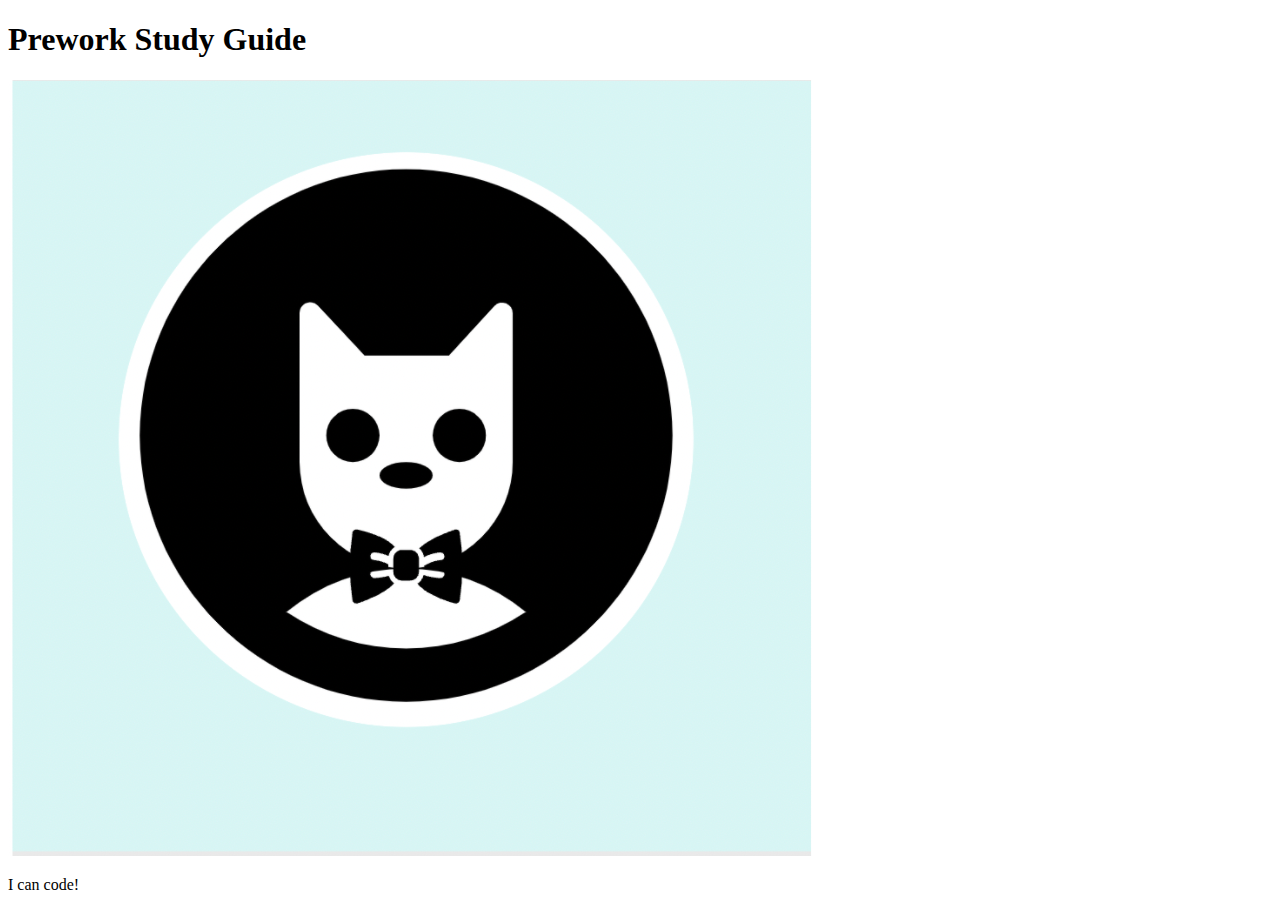
==== prework-study-guide/index.html @ 0e22f93f "add starter code" ====
<!DOCTYPE html>
<html lang="en">
  <head>
    <meta charset="UTF-8" />
    <meta http-equiv="X-UA-Compatible" content="IE=edge" />
    <meta name="viewport" content="width=device-width, initial-scale=1.0" />
    <title>Prework Study Guide</title>
  </head>
  <body>
    <header id="top">
      <h1>Prework Study Guide</h1>
      <img src="./assets/bowtie-cat.png" alt="Profile image of cat wearing a bow tie." />
    </header>
    <main>
      <!-- Student code goes here -->
    </main>

    <footer>
      <p>I can code!</p>
    </footer>
  </body>
</html>
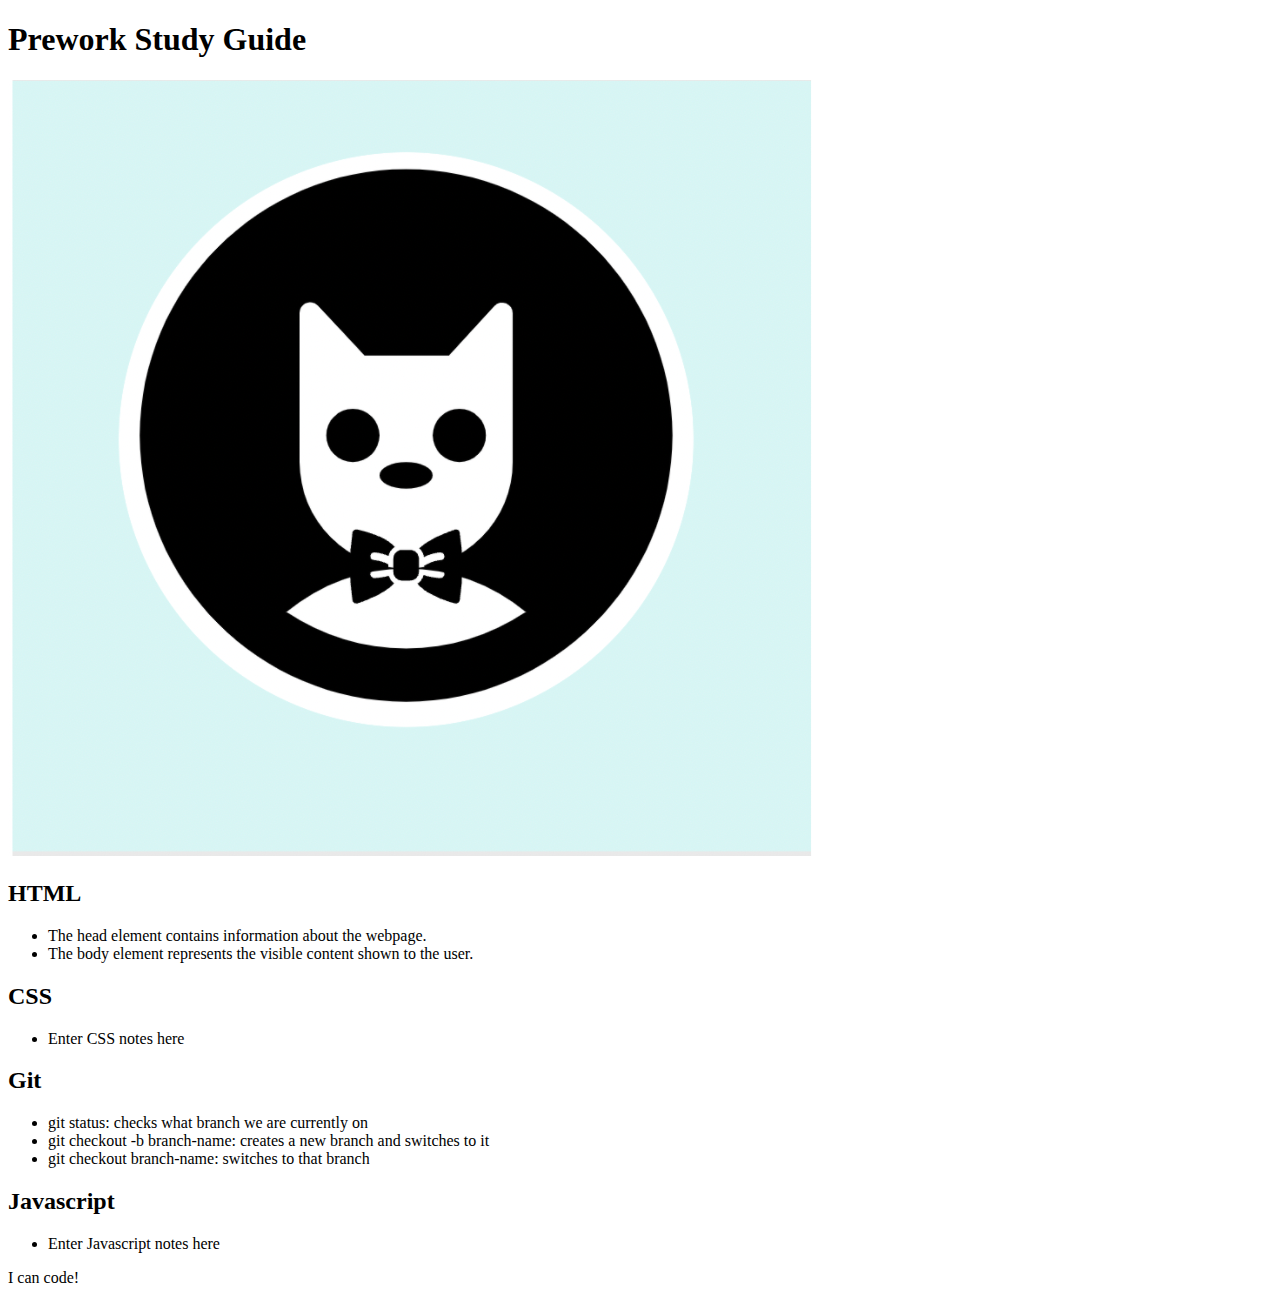
==== commit 9e88e639: "added code to HTML file" ====
--- a/prework-study-guide/index.html
+++ b/prework-study-guide/index.html
@@ -12,7 +12,41 @@
       <img src="./assets/bowtie-cat.png" alt="Profile image of cat wearing a bow tie." />
     </header>
     <main>
-      <!-- Student code goes here -->
+      <section class="card" id="html-section">
+        <h2>HTML</h2>
+        <ul>
+          <li>The head element contains information about the webpage.</li>
+          <li>The body element represents the visible content shown to the user.</li>
+        </ul>
+
+      </section>
+
+      <section class="card" id="css-section">
+        <h2>CSS</h2>
+        <ul>
+          <li>Enter CSS notes here</li>
+        </ul>
+
+      </section>
+
+      <section class="card" id="git-section">
+        <h2>Git</h2>
+        <ul>
+          <li>git status: checks what branch we are currently on</li>
+          <li>git checkout -b branch-name: creates a new branch and switches to it</li>
+          <li>git checkout branch-name: switches to that branch</li>
+        </ul>
+
+      </section>
+
+      <section class="card" id="javascript-section">
+        <h2>Javascript</h2>
+        <ul>
+          <li>Enter Javascript notes here</li>
+        </ul>
+
+      </section>
+  
     </main>
 
     <footer>
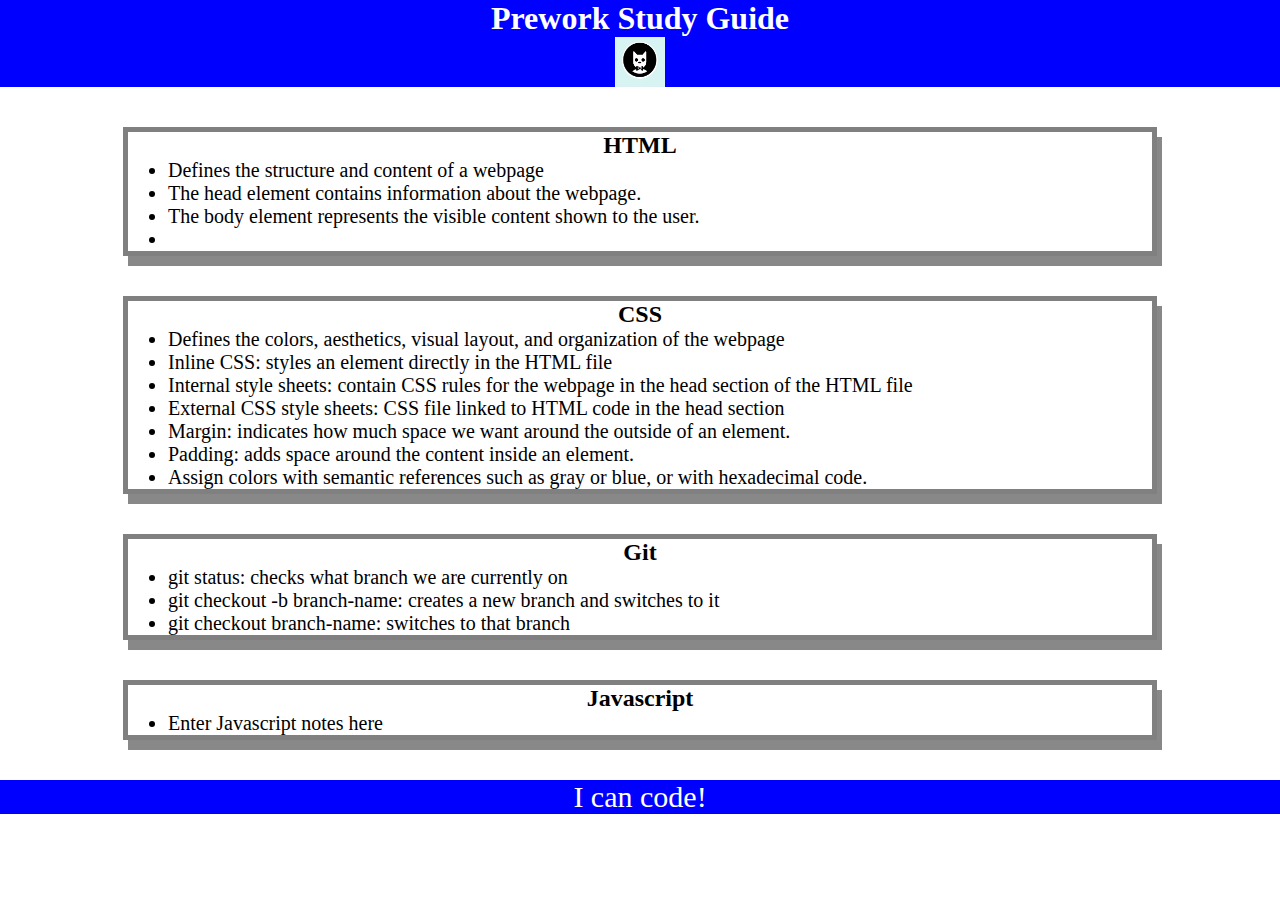
==== commit fc982465: "added CSS to project" ====
--- a/prework-study-guide/index.html
+++ b/prework-study-guide/index.html
@@ -4,6 +4,7 @@
     <meta charset="UTF-8" />
     <meta http-equiv="X-UA-Compatible" content="IE=edge" />
     <meta name="viewport" content="width=device-width, initial-scale=1.0" />
+    <link rel="stylesheet" href="./assets/style.css">
     <title>Prework Study Guide</title>
   </head>
   <body>
@@ -15,8 +16,10 @@
       <section class="card" id="html-section">
         <h2>HTML</h2>
         <ul>
+          <li>Defines the structure and content of a webpage</li>
           <li>The head element contains information about the webpage.</li>
           <li>The body element represents the visible content shown to the user.</li>
+          <li></li>
         </ul>
 
       </section>
@@ -24,7 +27,14 @@
       <section class="card" id="css-section">
         <h2>CSS</h2>
         <ul>
-          <li>Enter CSS notes here</li>
+          <li>Defines the colors, aesthetics, visual layout, and organization of the webpage</li>
+          <li>Inline CSS: styles an element directly in the HTML file</li>
+          <li>Internal style sheets: contain CSS rules for the webpage in the head section of the HTML file</li>
+          <li>External CSS style sheets: CSS file linked to HTML code in the head section</li>
+          <li>Margin: indicates how much space we want around the outside of an element.</li>
+          <li>Padding: adds space around the content inside an element.</li>
+          <li>Assign colors with semantic references such as gray or blue, or with hexadecimal code.</li>
+
         </ul>
 
       </section>
--- a/prework-study-guide/assets/style.css
+++ b/prework-study-guide/assets/style.css
@@ -0,0 +1,37 @@
+* {
+    margin: 0;
+    padding: 0;
+}
+header,
+footer {
+        width: 100%
+        height: 120px;
+        background-color: blue;
+        color: white;
+    }
+h1,
+h2 {
+        text-align: center;
+    }
+img{
+        display: block;
+        height: 50px;
+        width: 50px;
+        margin-left: auto;
+        margin-right: auto;
+    }
+ul{
+        padding-left: 40px;
+        font-size: 20px;
+    }
+p{
+        text-align:center;
+        font-size: 30px;
+    }
+.card {
+    width: 80%;
+    margin: 40px auto;
+    border: 5px solid gray;
+    box-shadow: 5px 10px #888888;
+    
+}    
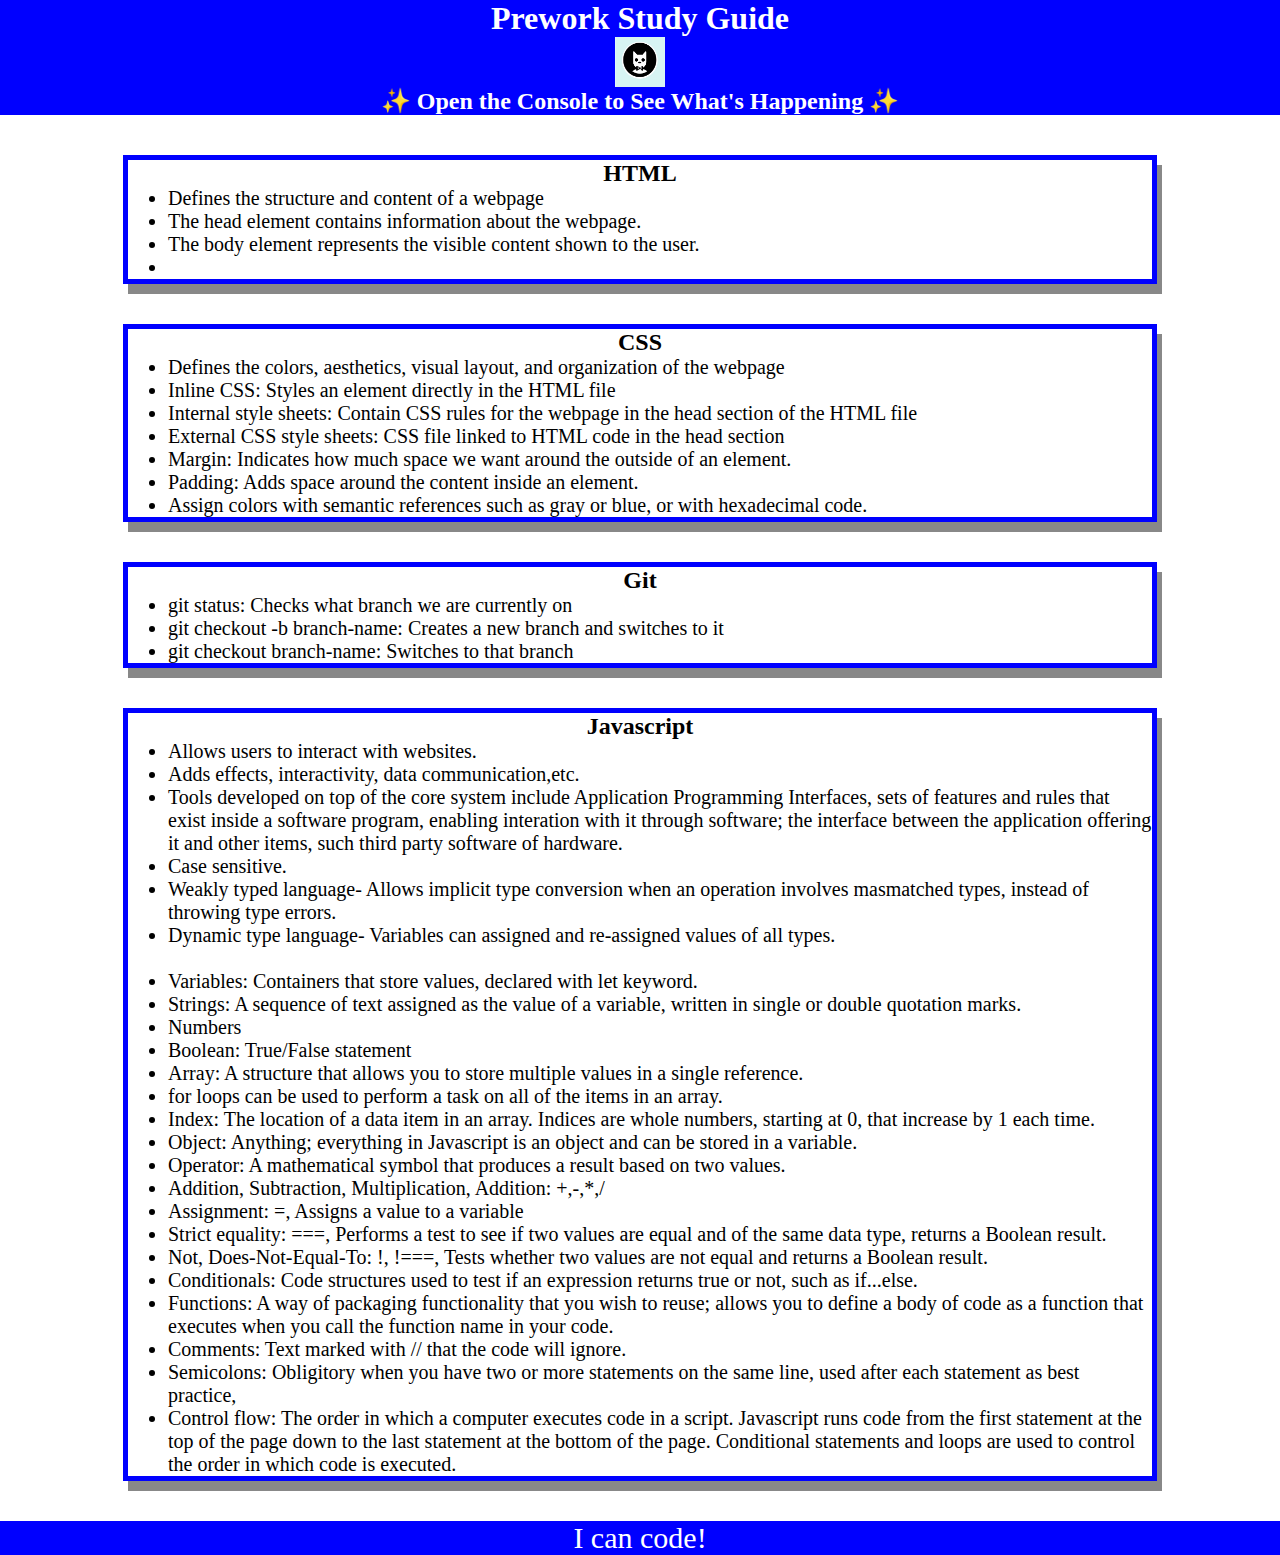
==== commit d35fdc04: "added for loop to log topics" ====
--- a/prework-study-guide/index.html
+++ b/prework-study-guide/index.html
@@ -11,6 +11,7 @@
     <header id="top">
       <h1>Prework Study Guide</h1>
       <img src="./assets/bowtie-cat.png" alt="Profile image of cat wearing a bow tie." />
+      <h2>✨ Open the Console to See What's Happening ✨</h2>
     </header>
     <main>
       <section class="card" id="html-section">
@@ -28,11 +29,11 @@
         <h2>CSS</h2>
         <ul>
           <li>Defines the colors, aesthetics, visual layout, and organization of the webpage</li>
-          <li>Inline CSS: styles an element directly in the HTML file</li>
-          <li>Internal style sheets: contain CSS rules for the webpage in the head section of the HTML file</li>
+          <li>Inline CSS: Styles an element directly in the HTML file</li>
+          <li>Internal style sheets: Contain CSS rules for the webpage in the head section of the HTML file</li>
           <li>External CSS style sheets: CSS file linked to HTML code in the head section</li>
-          <li>Margin: indicates how much space we want around the outside of an element.</li>
-          <li>Padding: adds space around the content inside an element.</li>
+          <li>Margin: Indicates how much space we want around the outside of an element.</li>
+          <li>Padding: Adds space around the content inside an element.</li>
           <li>Assign colors with semantic references such as gray or blue, or with hexadecimal code.</li>
 
         </ul>
@@ -42,9 +43,9 @@
       <section class="card" id="git-section">
         <h2>Git</h2>
         <ul>
-          <li>git status: checks what branch we are currently on</li>
-          <li>git checkout -b branch-name: creates a new branch and switches to it</li>
-          <li>git checkout branch-name: switches to that branch</li>
+          <li>git status: Checks what branch we are currently on</li>
+          <li>git checkout -b branch-name: Creates a new branch and switches to it</li>
+          <li>git checkout branch-name: Switches to that branch</li>
         </ul>
 
       </section>
@@ -52,7 +53,34 @@
       <section class="card" id="javascript-section">
         <h2>Javascript</h2>
         <ul>
-          <li>Enter Javascript notes here</li>
+          <li>Allows users to interact with websites.</li>
+          <li>Adds effects, interactivity, data communication,etc.</li>
+          <li>Tools developed on top of the core system include Application Programming Interfaces, sets of features and rules that exist inside a software program, enabling interation with it through software; the interface between the application offering it and other items, such third party software of hardware.</li>
+          <li>Case sensitive.</li>
+          <li>Weakly typed language- Allows implicit type conversion when an operation involves masmatched types, instead of throwing type errors.</li>
+          <li>Dynamic type language- Variables can assigned and re-assigned values of all types.</li>
+        </br>
+          <li>Variables: Containers that store values, declared with let keyword.</li>
+          <li>Strings: A sequence of text assigned as the value of a variable, written in single or double quotation marks.</li>
+          <li>Numbers</li>
+          <li>Boolean: True/False statement</li>
+          <li>Array: A structure that allows you to store multiple values in a single reference.</li>
+          <li>for loops can be used to perform a task on all of the items in an array.</li>
+          <li>Index: The location of a data item in an array. Indices are whole numbers, starting at 0, that increase by 1 each time.</li>
+          <li>Object: Anything; everything in Javascript is an object and can be stored in a variable.</li>
+          <li>Operator: A mathematical symbol that produces a result based on two values.</li>
+          <li>Addition, Subtraction, Multiplication, Addition: +,-,*,/</li>
+          <li>Assignment: =, Assigns a value to a variable</li>
+          <li>Strict equality: ===, Performs a test to see if two values are equal and of the same data type, returns a Boolean result.</li>
+          <li>Not, Does-Not-Equal-To: !, !===, Tests whether two values are not equal and returns a Boolean result.</li>
+          <li>Conditionals: Code structures used to test if an expression returns true or not, such as if...else.</li>
+          <li>Functions: A way of packaging functionality that you wish to reuse; allows you to define a body of code as a function that executes when you call the function name in your code.</li>
+          
+          <li>Comments: Text marked with // that the code will ignore.</li>
+
+          <li>Semicolons: Obligitory when you have two or more statements on the same line, used after each statement as best practice, </li>
+          
+          <li>Control flow: The order in which a computer executes code in a script. Javascript runs code from the first statement at the top of the page down to the last statement at the bottom of the page. Conditional statements and loops are used to control the order in which code is executed.</li>
         </ul>
 
       </section>
@@ -62,5 +90,6 @@
     <footer>
       <p>I can code!</p>
     </footer>
+    <script src="./assets/script.js"></script>
   </body>
 </html>
--- a/prework-study-guide/assets/style.css
+++ b/prework-study-guide/assets/style.css
@@ -31,7 +31,7 @@
 .card {
     width: 80%;
     margin: 40px auto;
-    border: 5px solid gray;
+    border: 5px solid blue;
     box-shadow: 5px 10px #888888;
-    
+
 }    
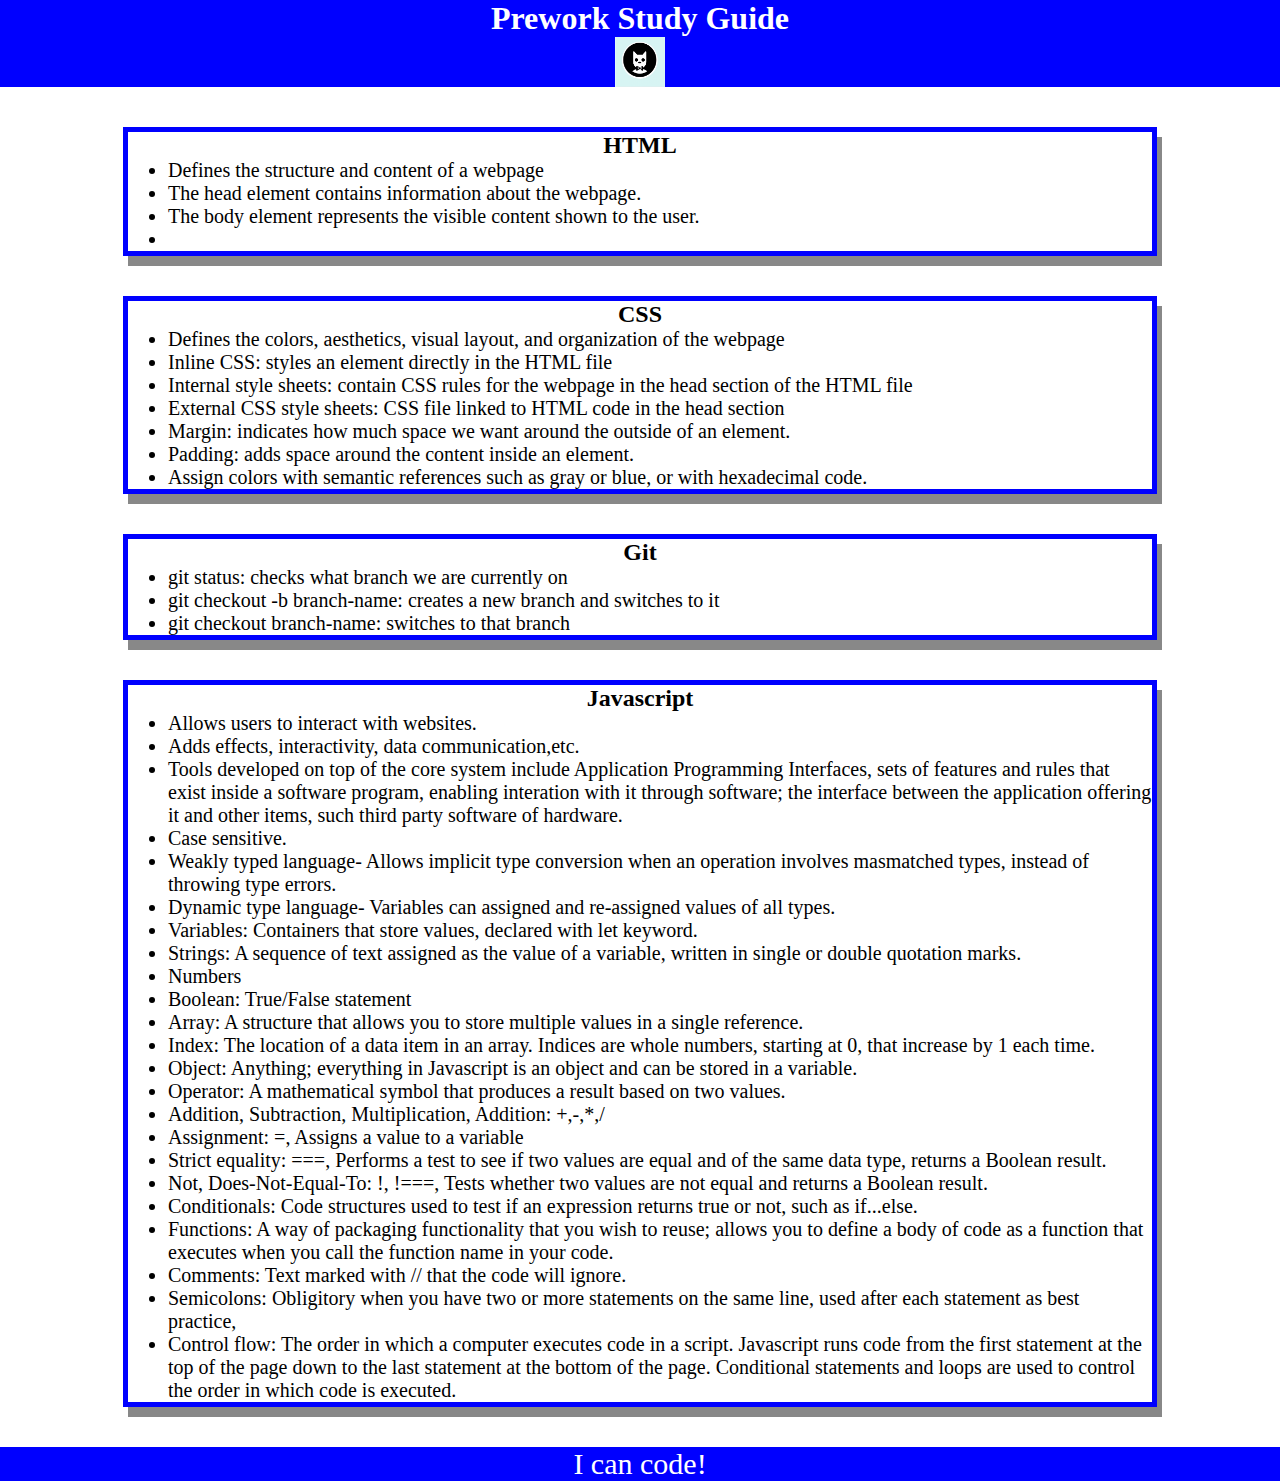
==== commit b0a0acba: "added Javascript notes to html file" ====
--- a/prework-study-guide/index.html
+++ b/prework-study-guide/index.html
@@ -11,7 +11,6 @@
     <header id="top">
       <h1>Prework Study Guide</h1>
       <img src="./assets/bowtie-cat.png" alt="Profile image of cat wearing a bow tie." />
-      <h2>✨ Open the Console to See What's Happening ✨</h2>
     </header>
     <main>
       <section class="card" id="html-section">
@@ -29,11 +28,11 @@
         <h2>CSS</h2>
         <ul>
           <li>Defines the colors, aesthetics, visual layout, and organization of the webpage</li>
-          <li>Inline CSS: Styles an element directly in the HTML file</li>
-          <li>Internal style sheets: Contain CSS rules for the webpage in the head section of the HTML file</li>
+          <li>Inline CSS: styles an element directly in the HTML file</li>
+          <li>Internal style sheets: contain CSS rules for the webpage in the head section of the HTML file</li>
           <li>External CSS style sheets: CSS file linked to HTML code in the head section</li>
-          <li>Margin: Indicates how much space we want around the outside of an element.</li>
-          <li>Padding: Adds space around the content inside an element.</li>
+          <li>Margin: indicates how much space we want around the outside of an element.</li>
+          <li>Padding: adds space around the content inside an element.</li>
           <li>Assign colors with semantic references such as gray or blue, or with hexadecimal code.</li>
 
         </ul>
@@ -43,9 +42,9 @@
       <section class="card" id="git-section">
         <h2>Git</h2>
         <ul>
-          <li>git status: Checks what branch we are currently on</li>
-          <li>git checkout -b branch-name: Creates a new branch and switches to it</li>
-          <li>git checkout branch-name: Switches to that branch</li>
+          <li>git status: checks what branch we are currently on</li>
+          <li>git checkout -b branch-name: creates a new branch and switches to it</li>
+          <li>git checkout branch-name: switches to that branch</li>
         </ul>
 
       </section>
@@ -59,13 +58,12 @@
           <li>Case sensitive.</li>
           <li>Weakly typed language- Allows implicit type conversion when an operation involves masmatched types, instead of throwing type errors.</li>
           <li>Dynamic type language- Variables can assigned and re-assigned values of all types.</li>
-        </br>
+            
           <li>Variables: Containers that store values, declared with let keyword.</li>
           <li>Strings: A sequence of text assigned as the value of a variable, written in single or double quotation marks.</li>
           <li>Numbers</li>
           <li>Boolean: True/False statement</li>
           <li>Array: A structure that allows you to store multiple values in a single reference.</li>
-          <li>for loops can be used to perform a task on all of the items in an array.</li>
           <li>Index: The location of a data item in an array. Indices are whole numbers, starting at 0, that increase by 1 each time.</li>
           <li>Object: Anything; everything in Javascript is an object and can be stored in a variable.</li>
           <li>Operator: A mathematical symbol that produces a result based on two values.</li>
@@ -75,11 +73,8 @@
           <li>Not, Does-Not-Equal-To: !, !===, Tests whether two values are not equal and returns a Boolean result.</li>
           <li>Conditionals: Code structures used to test if an expression returns true or not, such as if...else.</li>
           <li>Functions: A way of packaging functionality that you wish to reuse; allows you to define a body of code as a function that executes when you call the function name in your code.</li>
-          
           <li>Comments: Text marked with // that the code will ignore.</li>
-
-          <li>Semicolons: Obligitory when you have two or more statements on the same line, used after each statement as best practice, </li>
-          
+          <li>Semicolons: Obligitory when you have two or more statements on the same line, used after each statement as best practice,</li>
           <li>Control flow: The order in which a computer executes code in a script. Javascript runs code from the first statement at the top of the page down to the last statement at the bottom of the page. Conditional statements and loops are used to control the order in which code is executed.</li>
         </ul>
 
@@ -90,6 +85,5 @@
     <footer>
       <p>I can code!</p>
     </footer>
-    <script src="./assets/script.js"></script>
   </body>
 </html>
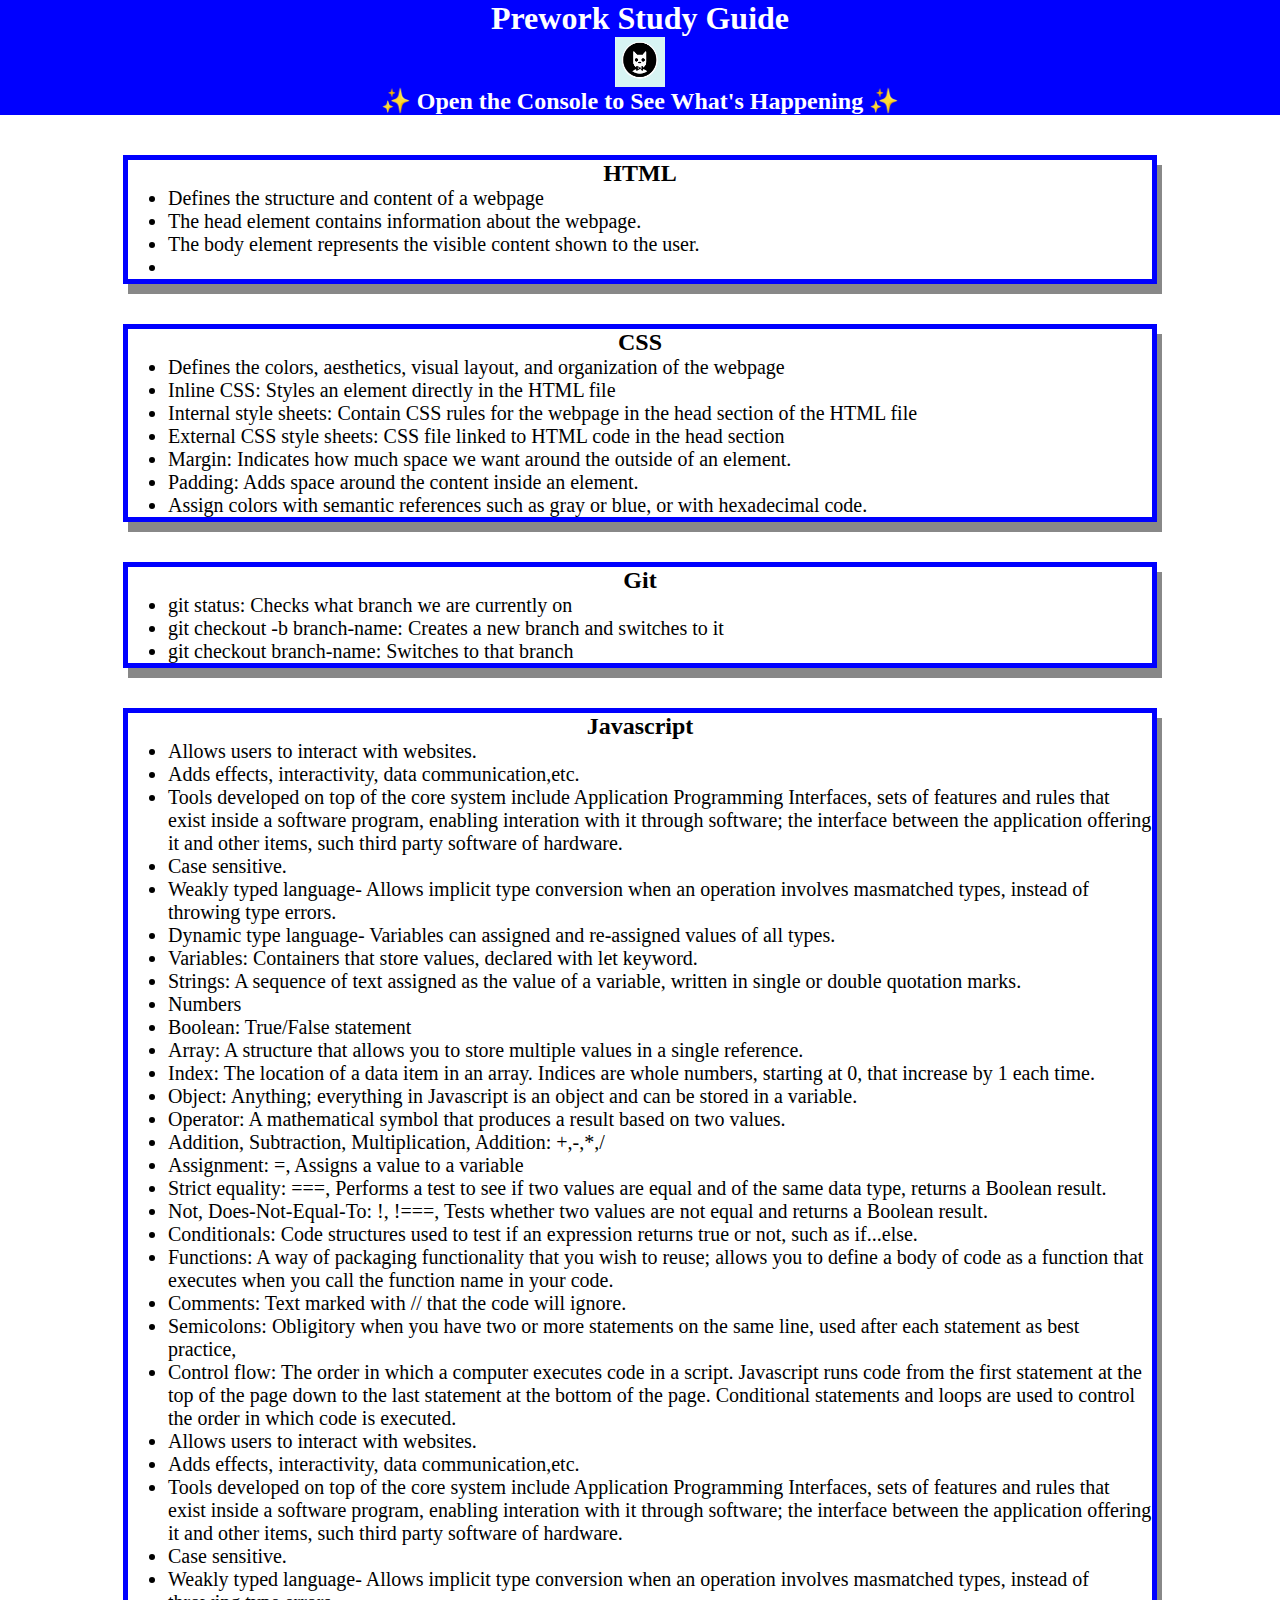
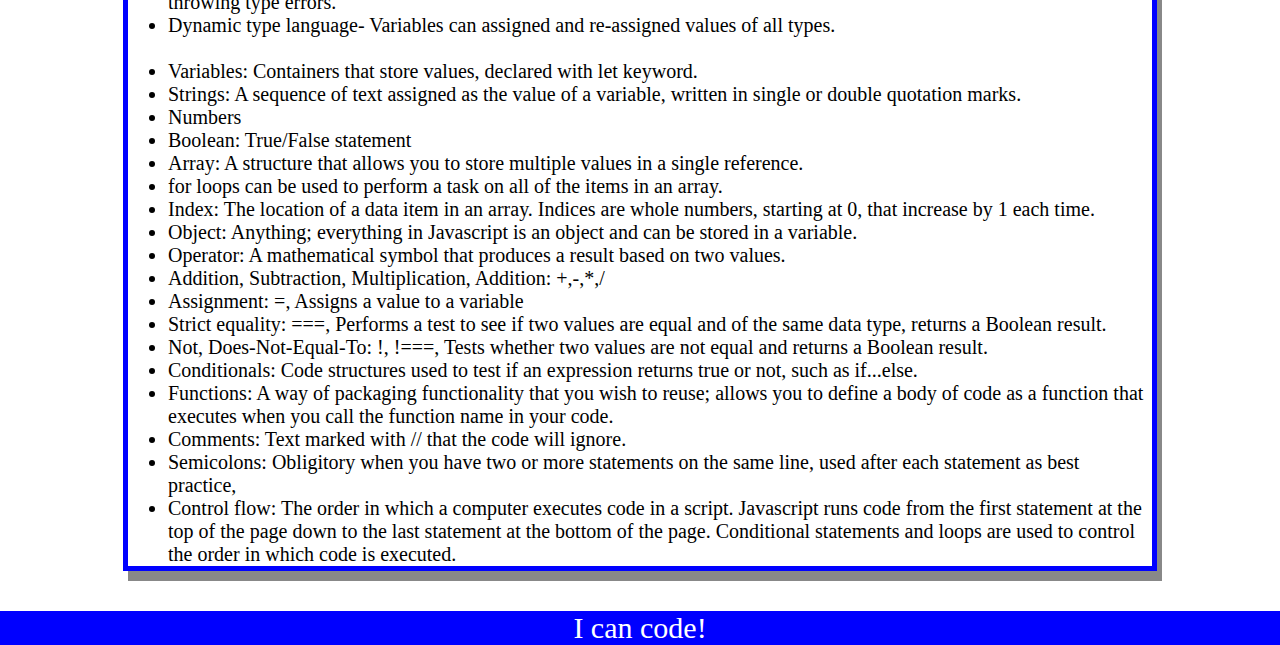
==== commit 868cc105: "Merge branch 'main' of github.com:hewman82/prework-study-guide into feature/add-js" ====
--- a/prework-study-guide/index.html
+++ b/prework-study-guide/index.html
@@ -11,6 +11,7 @@
     <header id="top">
       <h1>Prework Study Guide</h1>
       <img src="./assets/bowtie-cat.png" alt="Profile image of cat wearing a bow tie." />
+      <h2>✨ Open the Console to See What's Happening ✨</h2>
     </header>
     <main>
       <section class="card" id="html-section">
@@ -28,11 +29,11 @@
         <h2>CSS</h2>
         <ul>
           <li>Defines the colors, aesthetics, visual layout, and organization of the webpage</li>
-          <li>Inline CSS: styles an element directly in the HTML file</li>
-          <li>Internal style sheets: contain CSS rules for the webpage in the head section of the HTML file</li>
+          <li>Inline CSS: Styles an element directly in the HTML file</li>
+          <li>Internal style sheets: Contain CSS rules for the webpage in the head section of the HTML file</li>
           <li>External CSS style sheets: CSS file linked to HTML code in the head section</li>
-          <li>Margin: indicates how much space we want around the outside of an element.</li>
-          <li>Padding: adds space around the content inside an element.</li>
+          <li>Margin: Indicates how much space we want around the outside of an element.</li>
+          <li>Padding: Adds space around the content inside an element.</li>
           <li>Assign colors with semantic references such as gray or blue, or with hexadecimal code.</li>
 
         </ul>
@@ -42,9 +43,9 @@
       <section class="card" id="git-section">
         <h2>Git</h2>
         <ul>
-          <li>git status: checks what branch we are currently on</li>
-          <li>git checkout -b branch-name: creates a new branch and switches to it</li>
-          <li>git checkout branch-name: switches to that branch</li>
+          <li>git status: Checks what branch we are currently on</li>
+          <li>git checkout -b branch-name: Creates a new branch and switches to it</li>
+          <li>git checkout branch-name: Switches to that branch</li>
         </ul>
 
       </section>
@@ -76,6 +77,34 @@
           <li>Comments: Text marked with // that the code will ignore.</li>
           <li>Semicolons: Obligitory when you have two or more statements on the same line, used after each statement as best practice,</li>
           <li>Control flow: The order in which a computer executes code in a script. Javascript runs code from the first statement at the top of the page down to the last statement at the bottom of the page. Conditional statements and loops are used to control the order in which code is executed.</li>
+          <li>Allows users to interact with websites.</li>
+          <li>Adds effects, interactivity, data communication,etc.</li>
+          <li>Tools developed on top of the core system include Application Programming Interfaces, sets of features and rules that exist inside a software program, enabling interation with it through software; the interface between the application offering it and other items, such third party software of hardware.</li>
+          <li>Case sensitive.</li>
+          <li>Weakly typed language- Allows implicit type conversion when an operation involves masmatched types, instead of throwing type errors.</li>
+          <li>Dynamic type language- Variables can assigned and re-assigned values of all types.</li>
+        </br>
+          <li>Variables: Containers that store values, declared with let keyword.</li>
+          <li>Strings: A sequence of text assigned as the value of a variable, written in single or double quotation marks.</li>
+          <li>Numbers</li>
+          <li>Boolean: True/False statement</li>
+          <li>Array: A structure that allows you to store multiple values in a single reference.</li>
+          <li>for loops can be used to perform a task on all of the items in an array.</li>
+          <li>Index: The location of a data item in an array. Indices are whole numbers, starting at 0, that increase by 1 each time.</li>
+          <li>Object: Anything; everything in Javascript is an object and can be stored in a variable.</li>
+          <li>Operator: A mathematical symbol that produces a result based on two values.</li>
+          <li>Addition, Subtraction, Multiplication, Addition: +,-,*,/</li>
+          <li>Assignment: =, Assigns a value to a variable</li>
+          <li>Strict equality: ===, Performs a test to see if two values are equal and of the same data type, returns a Boolean result.</li>
+          <li>Not, Does-Not-Equal-To: !, !===, Tests whether two values are not equal and returns a Boolean result.</li>
+          <li>Conditionals: Code structures used to test if an expression returns true or not, such as if...else.</li>
+          <li>Functions: A way of packaging functionality that you wish to reuse; allows you to define a body of code as a function that executes when you call the function name in your code.</li>
+          
+          <li>Comments: Text marked with // that the code will ignore.</li>
+
+          <li>Semicolons: Obligitory when you have two or more statements on the same line, used after each statement as best practice, </li>
+          
+          <li>Control flow: The order in which a computer executes code in a script. Javascript runs code from the first statement at the top of the page down to the last statement at the bottom of the page. Conditional statements and loops are used to control the order in which code is executed.</li>
         </ul>
 
       </section>
@@ -85,5 +114,6 @@
     <footer>
       <p>I can code!</p>
     </footer>
+    <script src="./assets/script.js"></script>
   </body>
 </html>
--- a/prework-study-guide/assets/style.css
+++ b/prework-study-guide/assets/style.css
@@ -33,5 +33,5 @@
     margin: 40px auto;
     border: 5px solid blue;
     box-shadow: 5px 10px #888888;
-
+    
 }    
